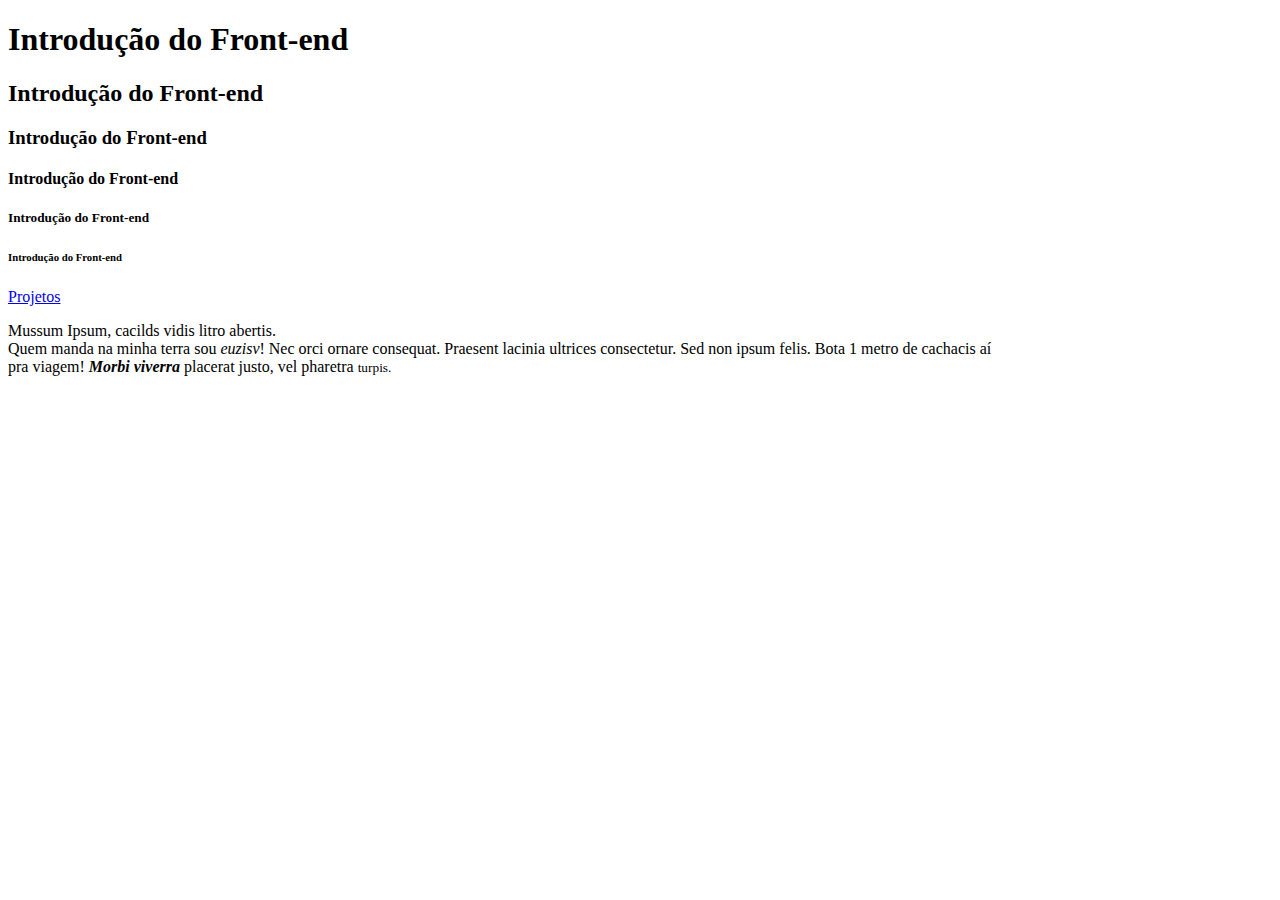
==== aula-3/index.html @ 01b1290d "aula-3(css): adiciona primeira aula de css" ====
<!DOCTYPE html>

<html lang="pt-br">
    <head>
        <title>AmogTech</title>
        <meta charset="UTF-8">
        <meta name="description" content="Tecnologia">
        <link rel="stylesheet" href="/style.css">
        <link rel="preconnect" href="https://fonts.googleapis.com">
        <link rel="preconnect" href="https://fonts.gstatic.com" crossorigin>
        <link href="https://fonts.googleapis.com/css2?family=Poppins:ital,wght@0,100;0,200;0,300;0,400;0,500;0,600;0,700;0,800;0,900;1,100;1,200;1,300;1,400;1,500;1,600;1,700;1,800;1,900&display=swap" rel="stylesheet">
    </head>

    <body>
        <h1 class="titulo">Introdução do Front-end</h1>
        <h2 id="subtitulo">Introdução do Front-end</h2>
        <h3>Introdução do Front-end</h3>
        <h4>Introdução do Front-end</h4>
        <h5>Introdução do Front-end</h5>
        <h6>Introdução do Front-end</h6>
        <nav>
            <a href="#meus-projetos">Projetos</a>
        </nav>

        <p class="descricao">
            Mussum Ipsum, cacilds vidis litro abertis.  
            <br/>Quem manda na minha terra sou <i>euzisv</i>! 
            Nec orci ornare consequat. Praesent lacinia 
            ultrices consectetur. Sed non ipsum felis. 
            Bota 1 metro de cachacis aí <br/>pra viagem! 
            <strong><i>Morbi viverra</i></strong> placerat justo, 
            vel pharetra 
            <small>turpis.</small>
        </p>

       
        
    </body>

</html> <!-- tag de fechamento do html -->
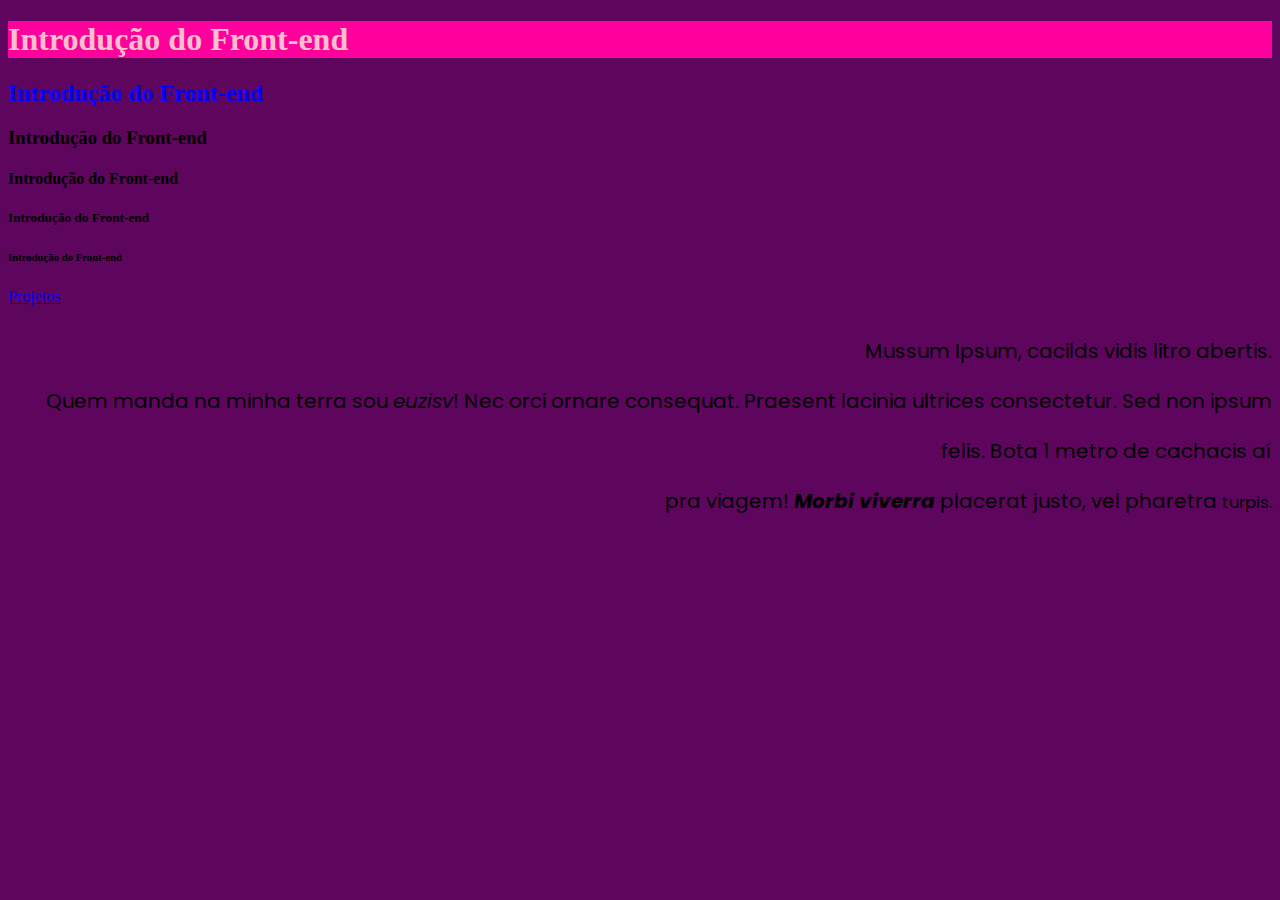
==== commit 1ac811f6: "aula-3(css): ajusta caminho arquivo css" ====
--- a/aula-3/index.html
+++ b/aula-3/index.html
@@ -5,7 +5,7 @@
         <title>AmogTech</title>
         <meta charset="UTF-8">
         <meta name="description" content="Tecnologia">
-        <link rel="stylesheet" href="/style.css">
+        <link rel="stylesheet" href="./style.css">
         <link rel="preconnect" href="https://fonts.googleapis.com">
         <link rel="preconnect" href="https://fonts.gstatic.com" crossorigin>
         <link href="https://fonts.googleapis.com/css2?family=Poppins:ital,wght@0,100;0,200;0,300;0,400;0,500;0,600;0,700;0,800;0,900;1,100;1,200;1,300;1,400;1,500;1,600;1,700;1,800;1,900&display=swap" rel="stylesheet">
--- a/aula-3/style.css
+++ b/aula-3/style.css
@@ -0,0 +1,20 @@
+.titulo {
+    color: #ffc0cb;
+    background-color: #ff009d;
+}
+
+h2 {
+    color: #0000ff;
+}
+
+body {
+    background-color: #5e055e;
+}
+
+.descricao {
+    text-align: right;
+    font-family: "Poppins", sans-serif;
+    font-size: 20px;
+    font-weight: 400;
+    line-height: 50px;
+}
